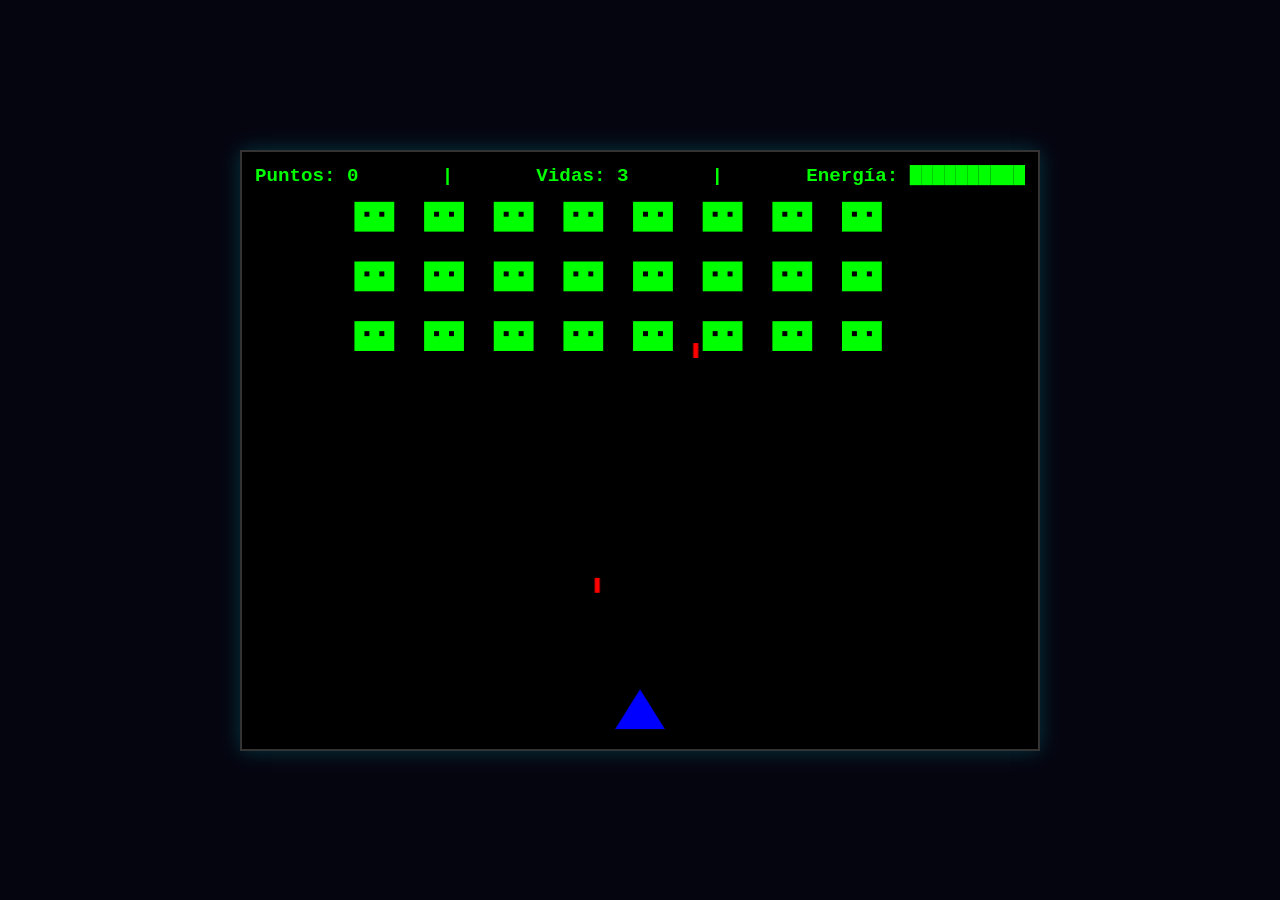
==== P3/index.html @ 079307f9 "yhnryj" ====
<!DOCTYPE html>
<html lang="es">
<head>
    <meta charset="UTF-8">
    <meta name="viewport" content="width=device-width, initial-scale=1.0">
    <title>Invasión Alienígena: Defensa de Canva Centauri</title>
    <link rel="stylesheet" href="style.css">
</head>
<body>
    <div id="game-container">
        <div id="ui-layer">
            <div id="stats">
                <span id="score-display">Puntos: 0</span> | 
                <span id="lives-display">Vidas: 3</span> | 
                <span id="energy-display">Energía: ██████████</span>
            </div>
            <div id="message-screen" class="hidden">
                <h1 id="main-message"></h1>
                <p id="sub-message">Recarga la página para volver a jugar</p>
            </div>
        </div>
        
        <canvas id="gameCanvas" width="800" height="600"></canvas>
    </div>

    <script src="script.js"></script>
</body>
</html>
---- P3/style.css ----
* {
    margin: 0;
    padding: 0;
    box-sizing: border-box;
}

body {
    background-color: #050510;
    color: #00ff00;
    font-family: 'Courier New', Courier, monospace;
    display: flex;
    justify-content: center;
    align-items: center;
    height: 100vh;
    overflow: hidden;
}

#game-container {
    position: relative;
    width: 100%;
    max-width: 800px;
}

canvas {
    background-color: #000;
    border: 2px solid #333;
    box-shadow: 0 0 20px rgba(0, 255, 255, 0.2);
    display: block;
    width: 100%; /* Responsive */
    height: auto;
}

#ui-layer {
    position: absolute;
    top: 0;
    left: 0;
    width: 100%;
    height: 100%;
    pointer-events: none; /* Permite que los clicks pasen al canvas si fuera necesario */
}

#stats {
    padding: 15px;
    font-size: 1.2rem;
    font-weight: bold;
    text-shadow: 2px 2px 0 #000;
    display: flex;
    justify-content: space-between;
}

.hidden {
    display: none !important;
}

#message-screen {
    position: absolute;
    top: 50%;
    left: 50%;
    transform: translate(-50%, -50%);
    text-align: center;
    background: rgba(0, 0, 0, 0.85);
    padding: 40px;
    border: 2px solid #00ff00;
    border-radius: 10px;
    box-shadow: 0 0 30px #00ff00;
}

#main-message {
    font-size: 3rem;
    margin-bottom: 10px;
}

/* Colores para la victoria y derrota */
.win-text { color: #00ff00; }
.lose-text { color: #ff0000; border-color: #ff0000 !important; box-shadow: 0 0 30px #ff0000 !important;}
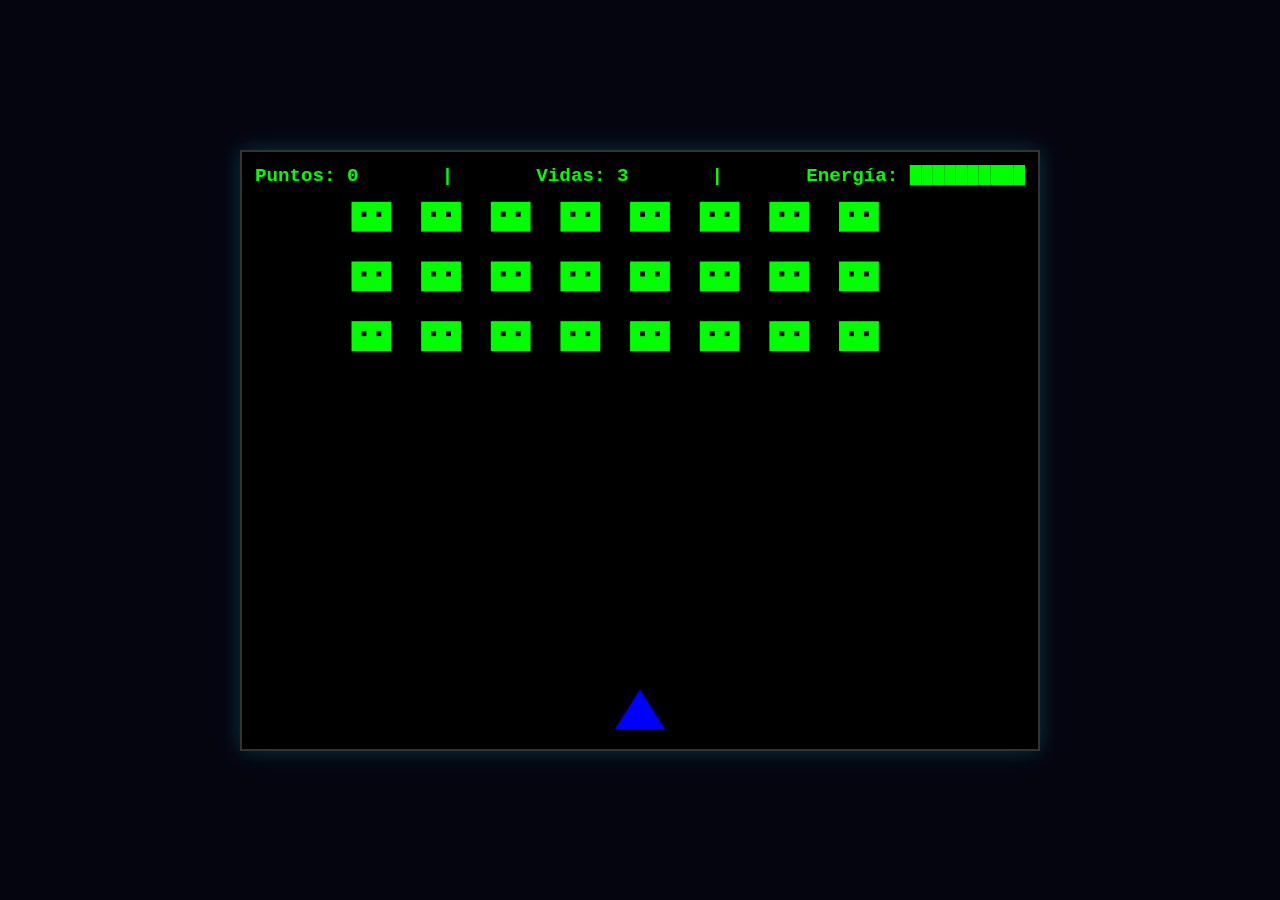
==== commit 3fad5ae4: "final" ====
--- a/P3/index.html
+++ b/P3/index.html
@@ -19,10 +19,8 @@
                 <p id="sub-message">Recarga la página para volver a jugar</p>
             </div>
         </div>
-        
         <canvas id="gameCanvas" width="800" height="600"></canvas>
     </div>
-
     <script src="script.js"></script>
 </body>
 </html>
--- a/P3/style.css
+++ b/P3/style.css
@@ -26,7 +26,7 @@
     border: 2px solid #333;
     box-shadow: 0 0 20px rgba(0, 255, 255, 0.2);
     display: block;
-    width: 100%; /* Responsive */
+    width: 100%;
     height: auto;
 }
 
@@ -36,7 +36,7 @@
     left: 0;
     width: 100%;
     height: 100%;
-    pointer-events: none; /* Permite que los clicks pasen al canvas si fuera necesario */
+    pointer-events: none;
 }
 
 #stats {
@@ -70,6 +70,5 @@
     margin-bottom: 10px;
 }
 
-/* Colores para la victoria y derrota */
 .win-text { color: #00ff00; }
 .lose-text { color: #ff0000; border-color: #ff0000 !important; box-shadow: 0 0 30px #ff0000 !important;}
